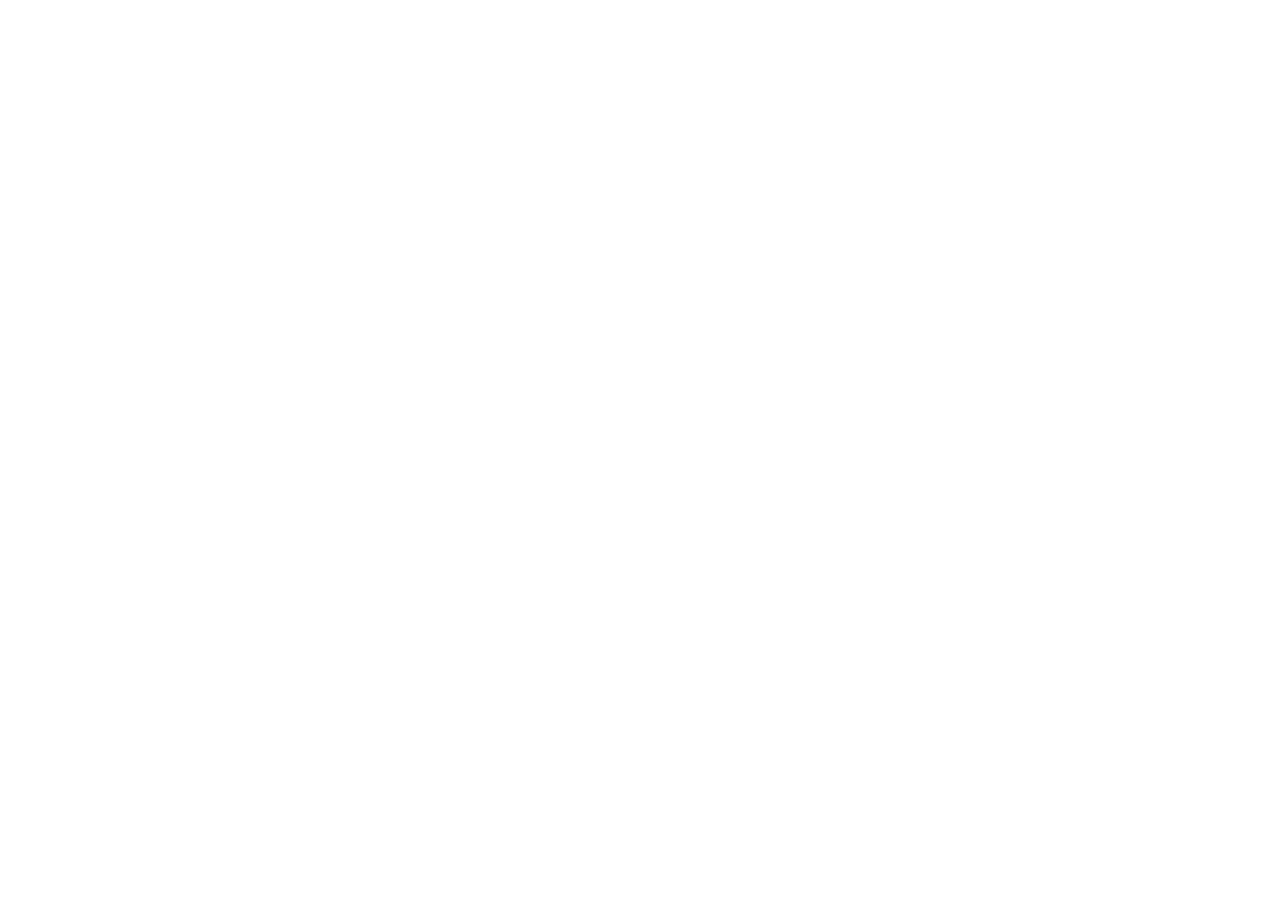
==== aulasjs/Aula09/ex005.html @ 776452ba "att" ====
<!DOCTYPE html>
<html lang="pt-br">
<head>
    <meta charset="UTF-8">
    <meta name="viewport" content="width=device-width, initial-scale=1.0">
    <title>Document</title>
</head>
<body>
    
</body>
</html>
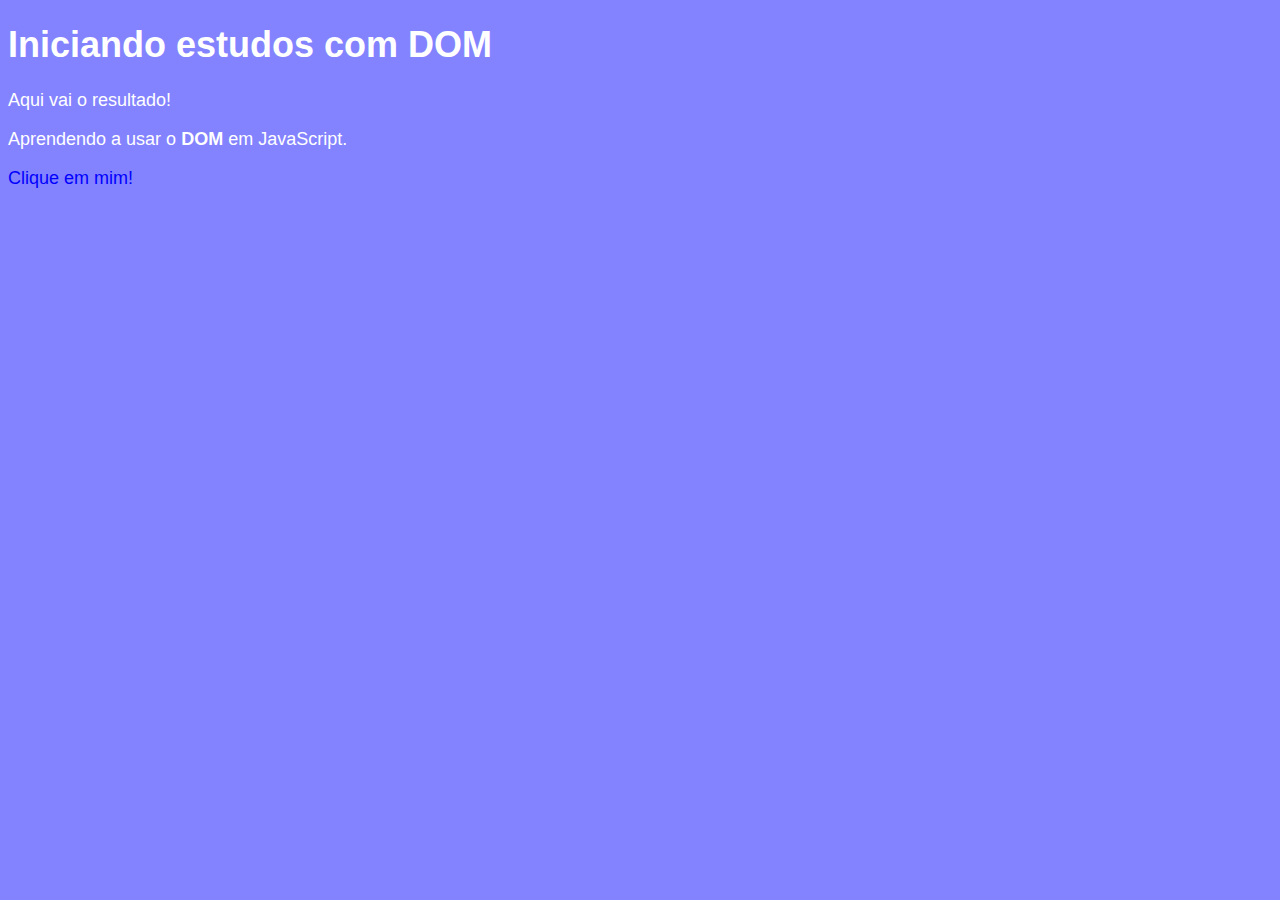
==== commit 92972f63: "att" ====
--- a/aulasjs/Aula09/ex005.html
+++ b/aulasjs/Aula09/ex005.html
@@ -3,9 +3,25 @@
 <head>
     <meta charset="UTF-8">
     <meta name="viewport" content="width=device-width, initial-scale=1.0">
-    <title>Document</title>
+    <title>Primeiro Passos com DOM.</title>
+    <style>
+        body {
+            background: rgba(0, 0, 255, 0.486);
+            color: white;
+            font: normal 18px Arial;
+        }
+    </style>
 </head>
 <body>
-    
+    <h1>Iniciando estudos com DOM</h1> 
+    <p>Aqui vai o resultado!</p>
+    <p>Aprendendo a usar o <strong>DOM</strong> em JavaScript.</p>
+    <div id="msg">Clique em mim!</div>
+    <script>
+        var corpo = window.document.body
+        var p1 = window.document.getElementsByTagName('p')[1]
+        var d = window.document.querySelector('div#msg')
+        d.style.color = "blue"
+    </script>
 </body>
 </html>